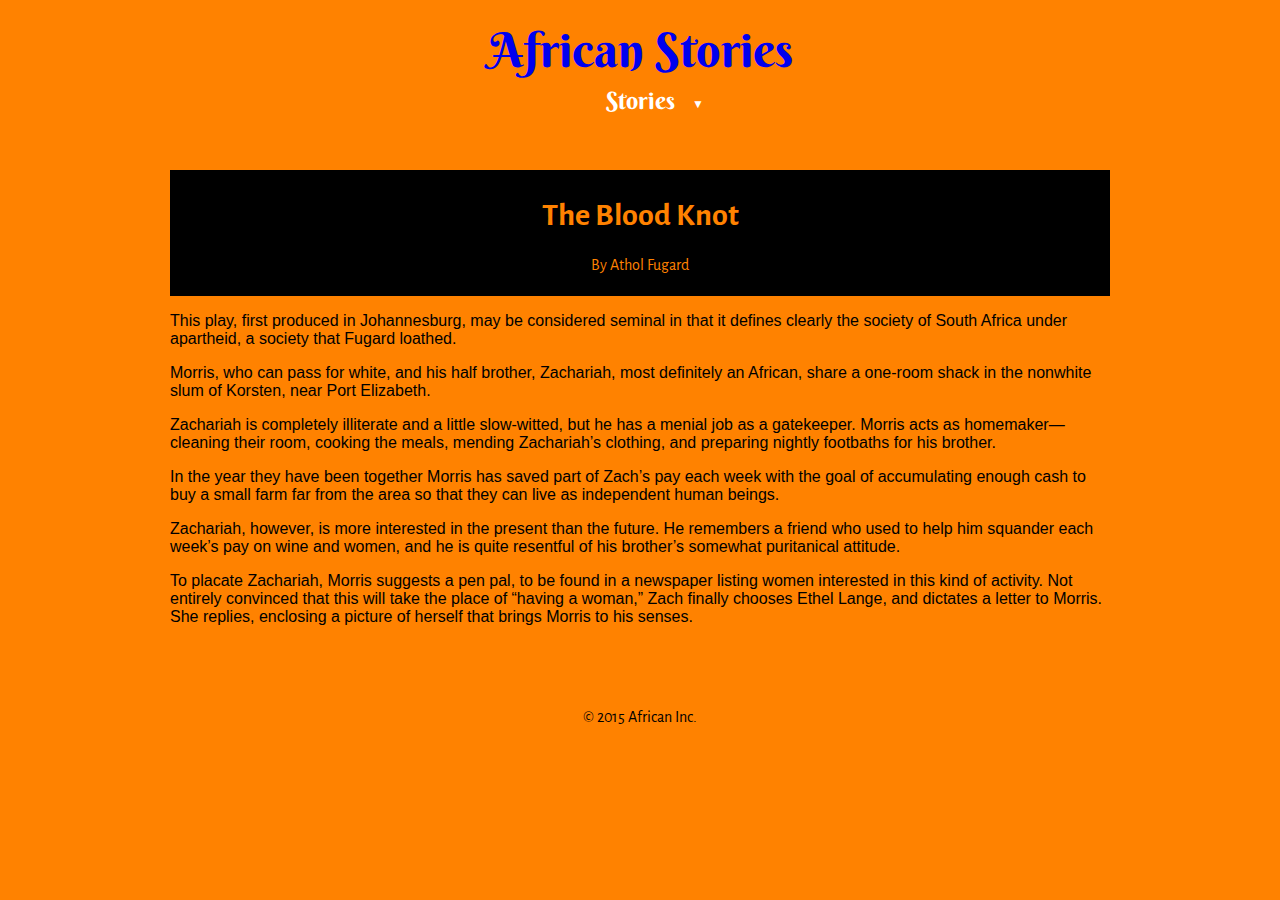
==== bloodknot.html @ f4494849 "Initial Commit" ====
<!DOCTYPE html>
<html lang="en">

<head>
	<meta charset="UTF-8">
	<title>Short Stories</title>
	<link rel="stylesheet" href="css/normalize.css">
	<link href='https://fonts.googleapis.com/css?family=Berkshire+Swash%7COpen+Sans%7CAlegreya+Sans:500' rel='stylesheet' type='text/css'>
	<link rel="stylesheet" href="css/main.css">
</head>

<body>
	<header>
		<a href="index.html" class="logo">African Stories</a>
		<nav>
			<ul>
				<li class="dropdown">
					<a href="#">Stories</a>
					<ul class="drop-nav">
						<li><a href="bloodknot.html" class="selected">The Blood Knot</a></li>
						<li><a href="thingsfallapart.html">Things Fall Apart</a></li>
						<li><a href="riverbetween.html">The River Between</a></li>
						<li><a href="yellowsun.html">Half of a Yellow Sun</a></li>
						<li><a href="gettingsomewhere.html">Getting Somewhere</a></li>
						<li><a href="gemdreams.html">The Gem and Your Dreams</a></li>
						<li><a href="plantation.html">In the Plantations</a></li>
						<li><a href="legalalien.html">Legal Alien</a></li>
						<li><a href="waiting.html">Waiting</a></li>
						<li><a href="nightjob.html">Its a Night Job</a></li>
					</ul>
				</li>
			</ul>
		</nav>
	</header>
	<section>
		<article>
			<header>
				<h1>The Blood Knot</h1>
				<p>By Athol Fugard</p>
			</header>
			<p>This play, first produced in Johannesburg, may be considered seminal in that it defines clearly the society of South Africa under apartheid, a society that Fugard loathed.</p>

			<p>Morris, who can pass for white, and his half brother, Zachariah, most definitely an African, share a one-room shack in the nonwhite slum of Korsten, near Port Elizabeth.</p>

			<p>Zachariah is completely illiterate and a little slow-witted, but he has a menial job as a gatekeeper. Morris acts as homemaker&mdash;cleaning their room, cooking the meals, mending Zachariah&rsquo;s clothing, and preparing nightly footbaths for his
				brother.
			</p>

			<p>In the year they have been together Morris has saved part of Zach&rsquo;s pay each week with the goal of accumulating enough cash to buy a small farm far from the area so that they can live as independent human beings.</p>

			<p>Zachariah, however, is more interested in the present than the future. He remembers a friend who used to help him squander each week&rsquo;s pay on wine and women, and he is quite resentful of his brother&rsquo;s somewhat puritanical attitude.</p>

			<p>To placate Zachariah, Morris suggests a pen pal, to be found in a newspaper listing women interested in this kind of activity. Not entirely convinced that this will take the place of &ldquo;having a woman,&rdquo; Zach finally chooses Ethel Lange, and
				dictates a letter to Morris. She replies, enclosing a picture of herself that brings Morris to his senses.</p>
		</article>
	</section>
	<footer>
		<p>&copy; 2015 African Inc.</p>
	</footer>
</body>

</html>
---- css/main.css ----
/***************
 GENERAL STYLES
***************/

body {
	font-family: 'Open Sans' sans-serif;
	background: #FF8200;
	margin: 10px 0;
}

section{
    max-width: 940px;
    margin: 0 auto;
    padding: 0 2%;
}

/** ANCHOR LINK PROPERTIES **/
a{
    text-decoration: none;
}

/***************
 HEADING STYLES
****************/

header {
	border-color: #FFC857;
	margin: 20px 0 40px 0;
	text-align: center;
	padding: 5px 0;
	width: 100%;
}

.logo{
	font-family: 'Berkshire Swash', cursive;
	margin: 10px auto;
	padding-bottom: 50px;
	font-size: 48px;
	max-width: 600px;
	line-height: 50px;
}

ul{
	font-size: 1.5em;
	font-family: 'Berkshire Swash', cursive;
	text-align: center;
	list-style: none;
	margin: auto;
	padding: 0;
}

/** INDEX LINK COLOURS **/
ul a, ul a:visited{
	color: white;
}

/** HOVER LINK COLOURS **/
ul a:hover{
    color: black;
}

/******************
 NAVIGATION STYLES
******************/

nav ul{
  list-style: none;
  margin: 10px auto;
  padding: 0;
}

/** NAV COLOURS **/
nav a, nav a:visited{
    color: #fff;
}

/** INDEX SELECTED AND HOVER LINK COLOURS **/
nav a.selected, nav a:hover{
	color: black;
}

/** DROPDOWN IMPLEMENTATION **/
.dropdown{
	position: relative;
}

/** DROPDOWN ICON ON PSEUDO ELEMENT AFTER **/
.dropdown::after{
	content: "\25BC";
	font-size: .5em;
	display: block;
	color: white;
	position: absolute;
	top: 38%;
	right: 45%;
}

.drop-nav{
	position: absolute;
	display: none;
	right: 1%;
	text-align: center;
	background: darkgrey;
}

.drop-nav li{
	border-bottom: 1px solid white;
	background: #006992;

}

/** ON PSEUDO ELEMENT HOVER MAKE CHILD CLASS VISIBLE **/
.dropdown:hover{} > .drop-nav{
	display: block;
}

/** ************
 ARTICLE STYLES
****************/

article header{
	background: black;
	color: #FF8200;
	font-family: 'Alegreya Sans', sans-serif;
	margin: 10px auto;
}

/*******
 FOOTER
********/

footer{
	font-family: 'Alegreya Sans', sans-serif;
  font-size: 1em;
  text-align: center;
  clear: both;
  padding-top: 50px;
}
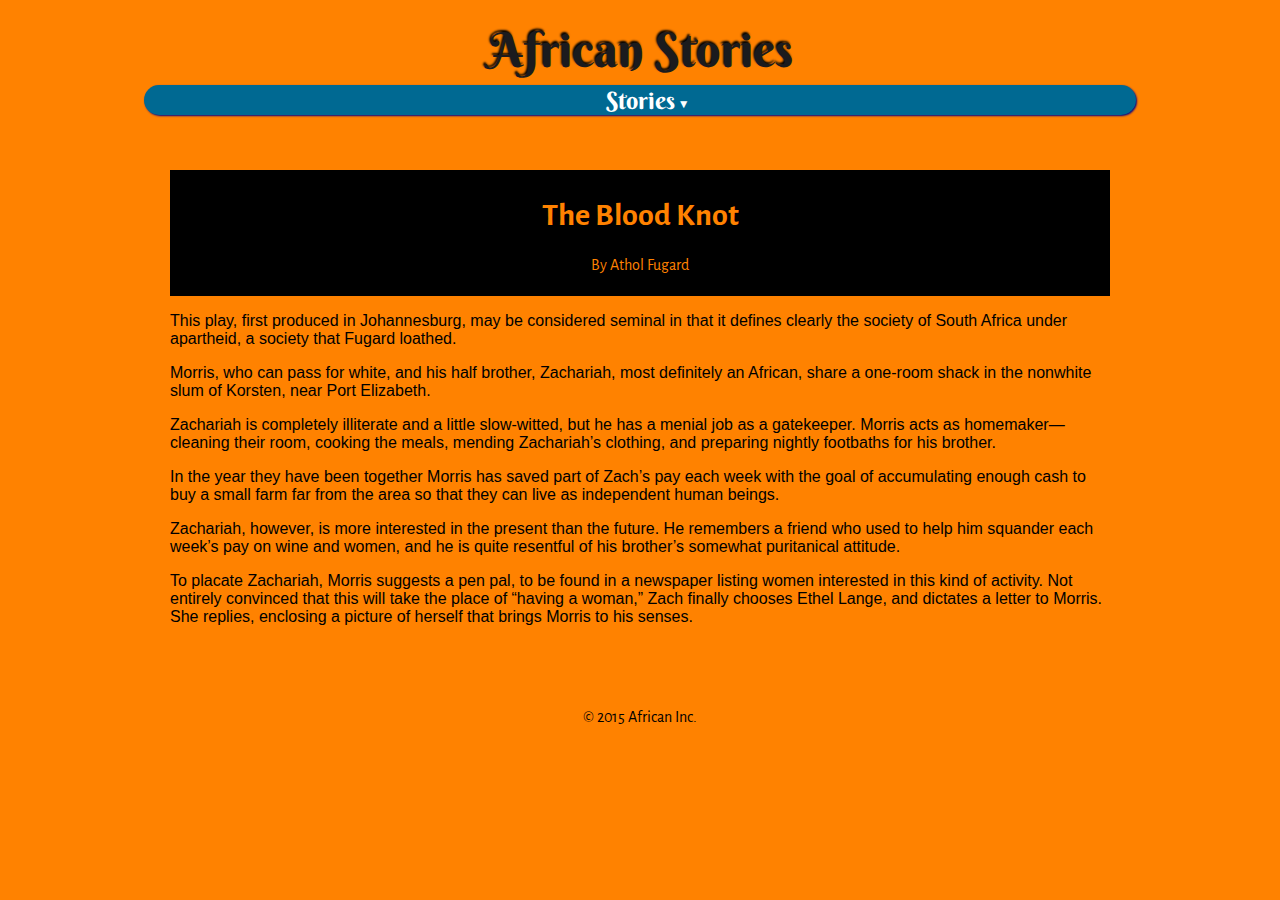
==== commit 67403099: "Update for README and BloodKnot page" ====
--- a/bloodknot.html
+++ b/bloodknot.html
@@ -5,7 +5,7 @@
 	<meta charset="UTF-8">
 	<title>Short Stories</title>
 	<link rel="stylesheet" href="css/normalize.css">
-	<link href='https://fonts.googleapis.com/css?family=Berkshire+Swash%7COpen+Sans%7CAlegreya+Sans:500' rel='stylesheet' type='text/css'>
+	<link href="https://fonts.googleapis.com/css?family=Berkshire+Swash%7COpen+Sans%7CAlegreya+Sans:500" rel="stylesheet" type="text/css">
 	<link rel="stylesheet" href="css/main.css">
 </head>
 
--- a/css/main.css
+++ b/css/main.css
@@ -33,11 +33,13 @@
 
 .logo{
 	font-family: 'Berkshire Swash', cursive;
+	color: #1B1B1E;
 	margin: 10px auto;
 	padding-bottom: 50px;
 	font-size: 48px;
 	max-width: 600px;
 	line-height: 50px;
+	text-shadow: -1px -2px 2px black;
 }
 
 ul{
@@ -57,6 +59,14 @@
 /** HOVER LINK COLOURS **/
 ul a:hover{
     color: black;
+}
+
+/** INDEX HOME PAGE LINK PROPERTIES **/
+li.home{
+	margin: 15px 15px;
+  background: #006992;
+	box-shadow: 1px 1px 2px darkblue;
+	border-radius: 15px;
 }
 
 /******************
@@ -82,6 +92,12 @@
 /** DROPDOWN IMPLEMENTATION **/
 .dropdown{
 	position: relative;
+	max-width: 940px;
+	margin: 0 auto;
+	padding: 0 2%;
+	background: #006992;
+	box-shadow: 1px 1px 2px darkblue;
+	border-radius: 15px;
 }
 
 /** DROPDOWN ICON ON PSEUDO ELEMENT AFTER **/
@@ -98,9 +114,10 @@
 .drop-nav{
 	position: absolute;
 	display: none;
-	right: 1%;
 	text-align: center;
-	background: darkgrey;
+	background: #006992;
+	box-shadow: 1px 1px 2px darkblue;
+	border-radius: 15px;
 }
 
 .drop-nav li{
@@ -110,7 +127,7 @@
 }
 
 /** ON PSEUDO ELEMENT HOVER MAKE CHILD CLASS VISIBLE **/
-.dropdown:hover{} > .drop-nav{
+.dropdown:hover > .drop-nav{
 	display: block;
 }
 
